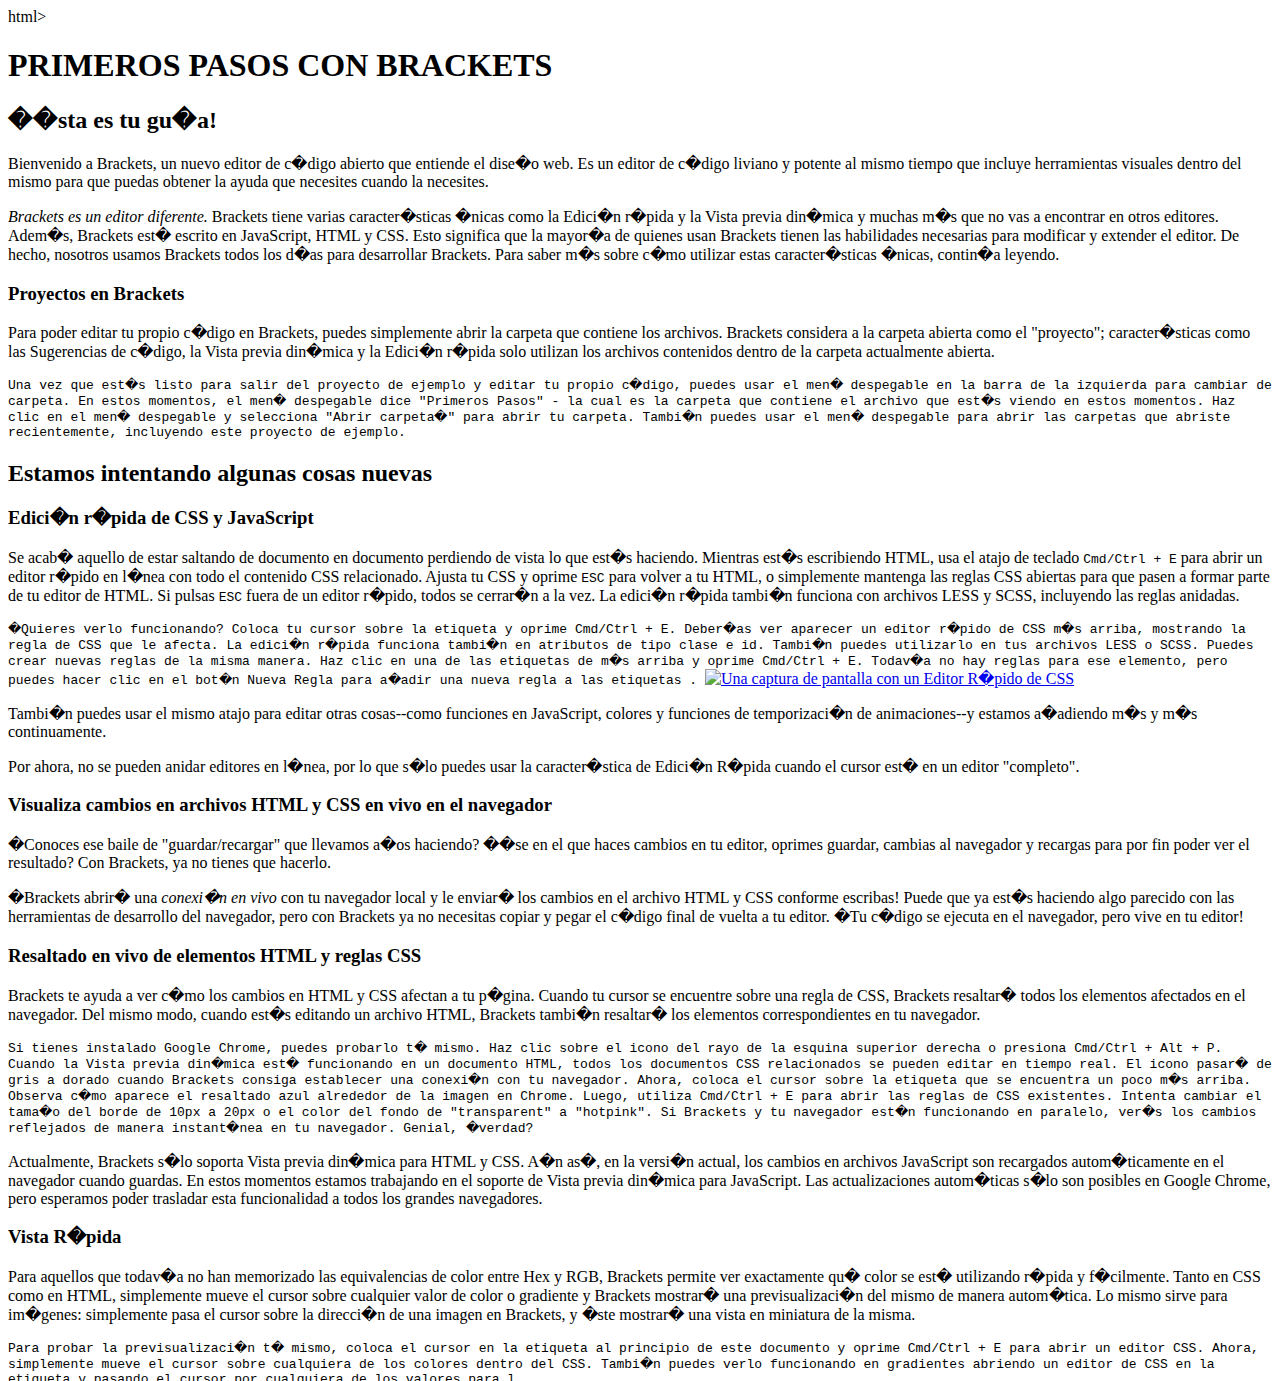
==== RepositorioPrueba/src/page2.html @ c1fc8e44 "segunda version" ====
html>

    <head>
        <meta charset="utf-8">
        <meta http-equiv="X-UA-Compatible" content="IE=edge">
        <title>PRIMEROS PASOS CON BRACKETS</title>
        <meta name="description" content="Una gu�a interactiva de primeros pasos para Brackets.">
        <link rel="stylesheet" href="main.css">
    </head>
    <body>

        <h1>PRIMEROS PASOS CON BRACKETS</h1>
        <h2>��sta es tu gu�a!</h2>
        
        <!--
            HECHO CON <3 Y JAVASCRIPT
        -->

        <p>
            Bienvenido a Brackets, un nuevo editor de c�digo abierto que entiende el dise�o web. Es un editor de
            c�digo liviano y potente al mismo tiempo que incluye herramientas visuales dentro del mismo para
            que puedas obtener la ayuda que necesites cuando la necesites.
        </p>

        <!--
            �QU� ES BRACKETS?
        -->
        <p>
            <em>Brackets es un editor diferente.</em>
            Brackets tiene varias caracter�sticas �nicas como la Edici�n r�pida y la Vista previa din�mica y muchas
            m�s que no vas a encontrar en otros editores. Adem�s, Brackets est� escrito en JavaScript, HTML y CSS.
            Esto significa que la mayor�a de quienes usan Brackets tienen las habilidades necesarias para modificar y
            extender el editor. De hecho, nosotros usamos Brackets todos los d�as para desarrollar Brackets. Para
            saber m�s sobre c�mo utilizar estas caracter�sticas �nicas, contin�a leyendo.
        </p>
        
        <!--
            EMPIEZA CON TUS PROPIOS ARCHIVOS
        -->
        
        <h3>Proyectos en Brackets</h3>
        <p>
            Para poder editar tu propio c�digo en Brackets, puedes simplemente abrir la carpeta que contiene los
            archivos. Brackets considera a la carpeta abierta como el "proyecto"; caracter�sticas como las Sugerencias
            de c�digo, la Vista previa din�mica y la Edici�n r�pida solo utilizan los archivos contenidos dentro de
            la carpeta actualmente abierta.
        </p>
        
        <samp>
            Una vez que est�s listo para salir del proyecto de ejemplo y editar tu propio c�digo, puedes usar el men�
            despegable en la barra de la izquierda para cambiar de carpeta. En estos momentos, el men� despegable dice
            "Primeros Pasos" - la cual es la carpeta que contiene el archivo que est�s viendo en estos momentos. Haz
            clic en el men� despegable y selecciona "Abrir carpeta�" para abrir tu carpeta.
            Tambi�n puedes usar el men� despegable para abrir las carpetas que abriste recientemente, incluyendo este
            proyecto de ejemplo.
        </samp>
        
        <h2>Estamos intentando algunas cosas nuevas</h2>
        
        <!--
            LA RELACI�N ENTRE HTML, CSS Y JAVASCRIPT
        -->
        <h3>Edici�n r�pida de CSS y JavaScript</h3>
        <p>
            Se acab� aquello de estar saltando de documento en documento perdiendo de vista lo que est�s haciendo. Mientras
            est�s escribiendo HTML, usa el atajo de teclado <kbd>Cmd/Ctrl + E</kbd> para abrir un editor r�pido en
            l�nea con todo el contenido CSS relacionado. Ajusta tu CSS y oprime <kbd>ESC</kbd> para volver a tu HTML,
            o simplemente mantenga las reglas CSS abiertas para que pasen a formar parte de tu editor de HTML. Si
            pulsas <kbd>ESC</kbd> fuera de un editor r�pido, todos se cerrar�n a la vez. La edici�n r�pida tambi�n
            funciona con archivos LESS y SCSS, incluyendo las reglas anidadas.
        </p>

        <samp>
            �Quieres verlo funcionando? Coloca tu cursor sobre la etiqueta <!-- <samp> --> y oprime
            <kbd>Cmd/Ctrl + E</kbd>. Deber�as ver aparecer un editor r�pido de CSS m�s arriba, mostrando la regla de
            CSS que le afecta. La edici�n r�pida funciona tambi�n en atributos de tipo clase e id. Tambi�n puedes
            utilizarlo en tus archivos LESS o SCSS.
            
            Puedes crear nuevas reglas de la misma manera. Haz clic en una de las etiquetas <!-- <p> --> de m�s arriba
            y oprime <kbd>Cmd/Ctrl + E</kbd>. Todav�a no hay reglas para ese elemento, pero puedes hacer clic en el
            bot�n Nueva Regla para a�adir una nueva regla a las etiquetas <!-- <p> -->.
        </samp>
        
        <a href="screenshots/quick-edit.png">
            <img alt="Una captura de pantalla con un Editor R�pido de CSS" src="screenshots/quick-edit.png" />
        </a>
        
        <p>
            Tambi�n puedes usar el mismo atajo para editar otras cosas--como funciones en JavaScript, colores y
            funciones de temporizaci�n de animaciones--y estamos a�adiendo m�s y m�s continuamente.
        </p>
        <p>
            Por ahora, no se pueden anidar editores en l�nea, por lo que s�lo puedes usar la caracter�stica de
            Edici�n R�pida cuando el cursor est� en un editor "completo".
        </p>

        <!--
            LIVE PREVIEW
        -->
        <h3>Visualiza cambios en archivos HTML y CSS en vivo en el navegador</h3>
        <p>
            �Conoces ese baile de "guardar/recargar" que llevamos a�os haciendo? ��se en el que haces cambios en tu
            editor, oprimes guardar, cambias al navegador y recargas para por fin poder ver el resultado? Con
            Brackets, ya no tienes que hacerlo.
        </p>
        <p>
            �Brackets abrir� una <em>conexi�n en vivo</em> con tu navegador local y le enviar� los cambios en el
            archivo HTML y CSS conforme escribas! Puede que ya est�s haciendo algo parecido con las herramientas de
            desarrollo del navegador, pero con Brackets ya no necesitas copiar y pegar el c�digo final de vuelta a tu
            editor. �Tu c�digo se ejecuta en el navegador, pero vive en tu editor!
        </p>
        
        <h3>Resaltado en vivo de elementos HTML y reglas CSS</h3>
        <p>
            Brackets te ayuda a ver c�mo los cambios en HTML y CSS afectan a tu p�gina. Cuando tu cursor se encuentre
            sobre una regla de CSS, Brackets resaltar� todos los elementos afectados en el navegador. Del mismo modo,
            cuando est�s editando un archivo HTML, Brackets tambi�n resaltar� los elementos correspondientes en tu navegador.
        </p>

        <samp>
            Si tienes instalado Google Chrome, puedes probarlo t� mismo. Haz clic sobre el icono del rayo de la
            esquina superior derecha o presiona <kbd>Cmd/Ctrl + Alt + P</kbd>. Cuando la Vista previa din�mica est�
            funcionando en un documento HTML, todos los documentos CSS relacionados se pueden editar en tiempo real.
            El icono pasar� de gris a dorado cuando Brackets consiga establecer una conexi�n con tu navegador.
            
            Ahora, coloca el cursor sobre la etiqueta <!-- <img> --> que se encuentra un poco m�s arriba. Observa
            c�mo aparece el resaltado azul alrededor de la imagen en Chrome. Luego, utiliza <kbd>Cmd/Ctrl + E</kbd>
            para abrir las reglas de CSS existentes. Intenta cambiar el tama�o del borde de 10px a 20px o el color
            del fondo de "transparent" a "hotpink". Si Brackets y tu navegador est�n funcionando en paralelo, ver�s
            los cambios reflejados de manera instant�nea en tu navegador. Genial, �verdad?
        </samp>
        
        <p class="note">
            Actualmente, Brackets s�lo soporta Vista previa din�mica para HTML y CSS. A�n as�, en la versi�n actual,
            los cambios en archivos JavaScript son recargados autom�ticamente en el navegador cuando guardas. En estos
            momentos estamos trabajando en el soporte de Vista previa din�mica para JavaScript. Las actualizaciones
            autom�ticas s�lo son posibles en Google Chrome, pero esperamos poder trasladar esta funcionalidad a todos
            los grandes navegadores.
        </p>
        
        <h3>Vista R�pida</h3>
        <p>
            Para aquellos que todav�a no han memorizado las equivalencias de color entre Hex y RGB, Brackets permite
            ver exactamente qu� color se est� utilizando r�pida y f�cilmente. Tanto en CSS como en HTML, simplemente
            mueve el cursor sobre cualquier valor de color o gradiente y Brackets mostrar� una previsualizaci�n del
            mismo de manera autom�tica. Lo mismo sirve para im�genes: simplemente pasa el cursor sobre la direcci�n
            de una imagen en Brackets, y �ste mostrar� una vista en miniatura de la misma.
        </p>
        
        <samp>
            Para probar la previsualizaci�n t� mismo, coloca el cursor en la etiqueta <!-- <body> --> al principio de
            este documento y oprime <kbd>Cmd/Ctrl + E</kbd> para abrir un editor CSS. Ahora, simplemente mueve el
            cursor sobre cualquiera de los colores dentro del CSS. Tambi�n puedes verlo funcionando en gradientes
            abriendo un editor de CSS en la etiqueta <!-- <html> --> y pasando el cursor por cualquiera de los valores
            para l
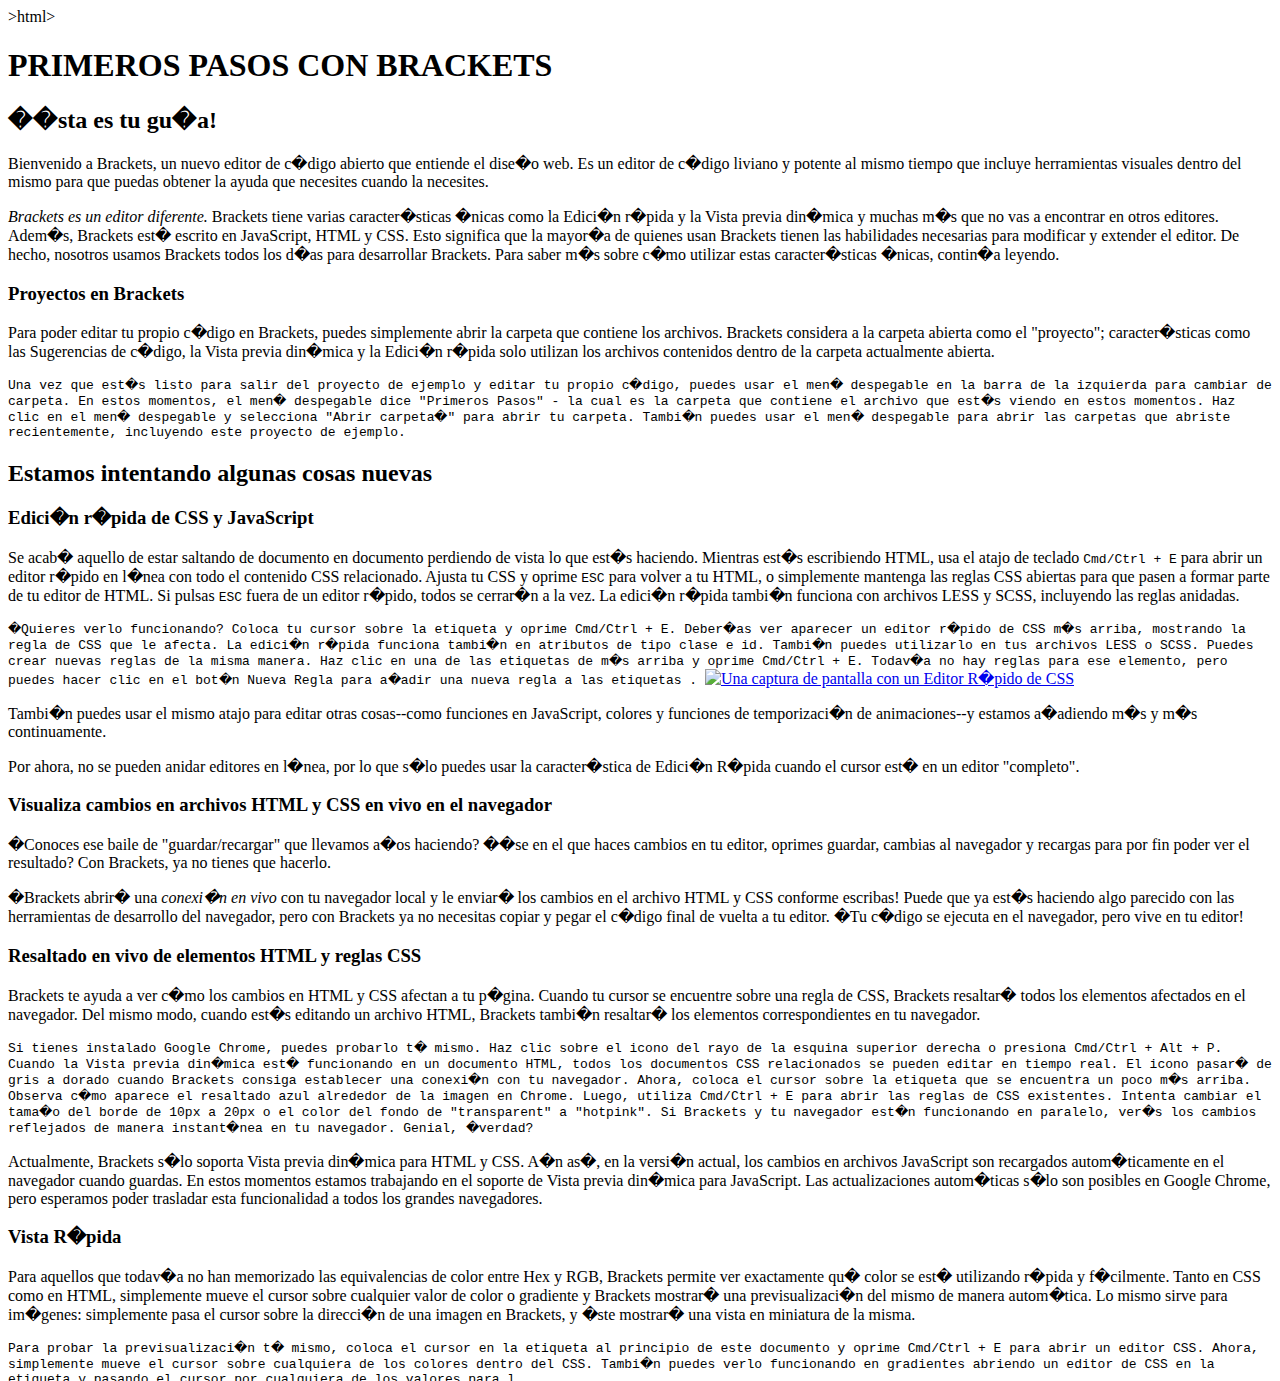
==== commit d2e1e76f: "Estilos en pagina" ====
--- a/RepositorioPrueba/src/page2.html
+++ b/RepositorioPrueba/src/page2.html
@@ -1,12 +1,12 @@
-html>
+>html>
 
     <head>
         <meta charset="utf-8">
         <meta http-equiv="X-UA-Compatible" content="IE=edge">
         <title>PRIMEROS PASOS CON BRACKETS</title>
         <meta name="description" content="Una gu�a interactiva de primeros pasos para Brackets.">
-        <link rel="stylesheet" href="main.css">
-    </head>
+ <link rel="stylesheet" type="text/css" href="../css/style.css">
+</head>
     <body>
 
         <h1>PRIMEROS PASOS CON BRACKETS</h1>
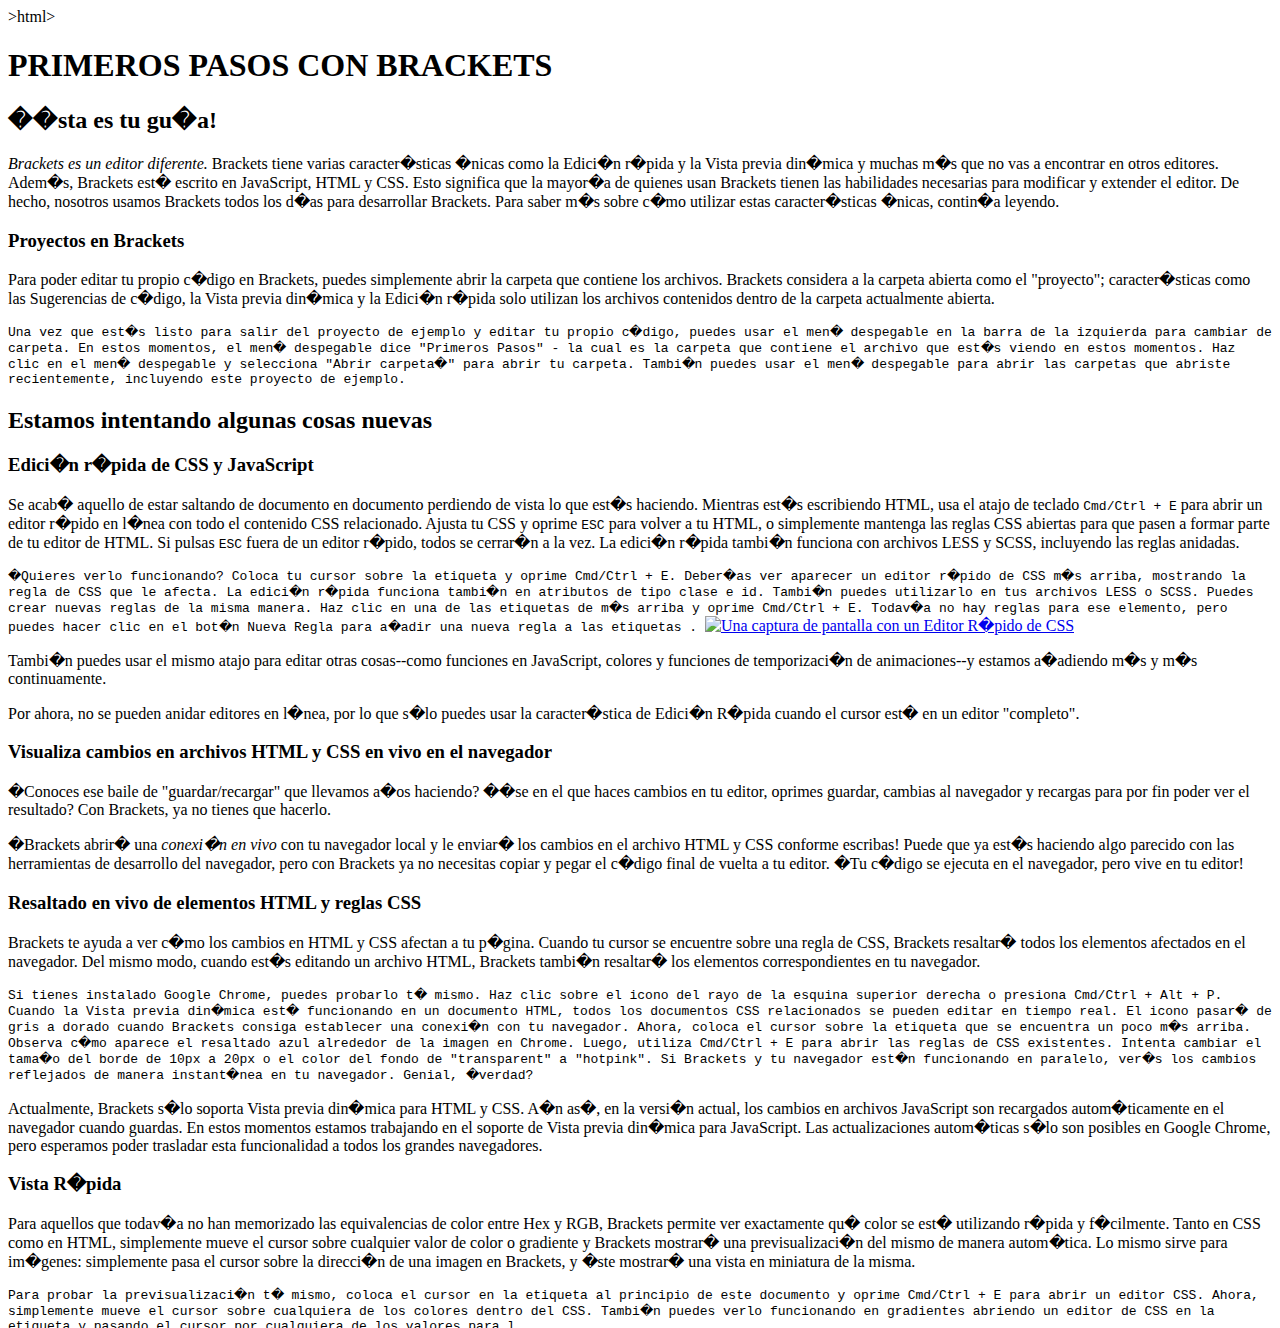
==== commit 12d92cf8: "pagina tercera de la web" ====
--- a/RepositorioPrueba/src/page2.html
+++ b/RepositorioPrueba/src/page2.html
@@ -16,11 +16,7 @@
             HECHO CON <3 Y JAVASCRIPT
         -->
 
-        <p>
-            Bienvenido a Brackets, un nuevo editor de c�digo abierto que entiende el dise�o web. Es un editor de
-            c�digo liviano y potente al mismo tiempo que incluye herramientas visuales dentro del mismo para
-            que puedas obtener la ayuda que necesites cuando la necesites.
-        </p>
+        
 
         <!--
             �QU� ES BRACKETS?
